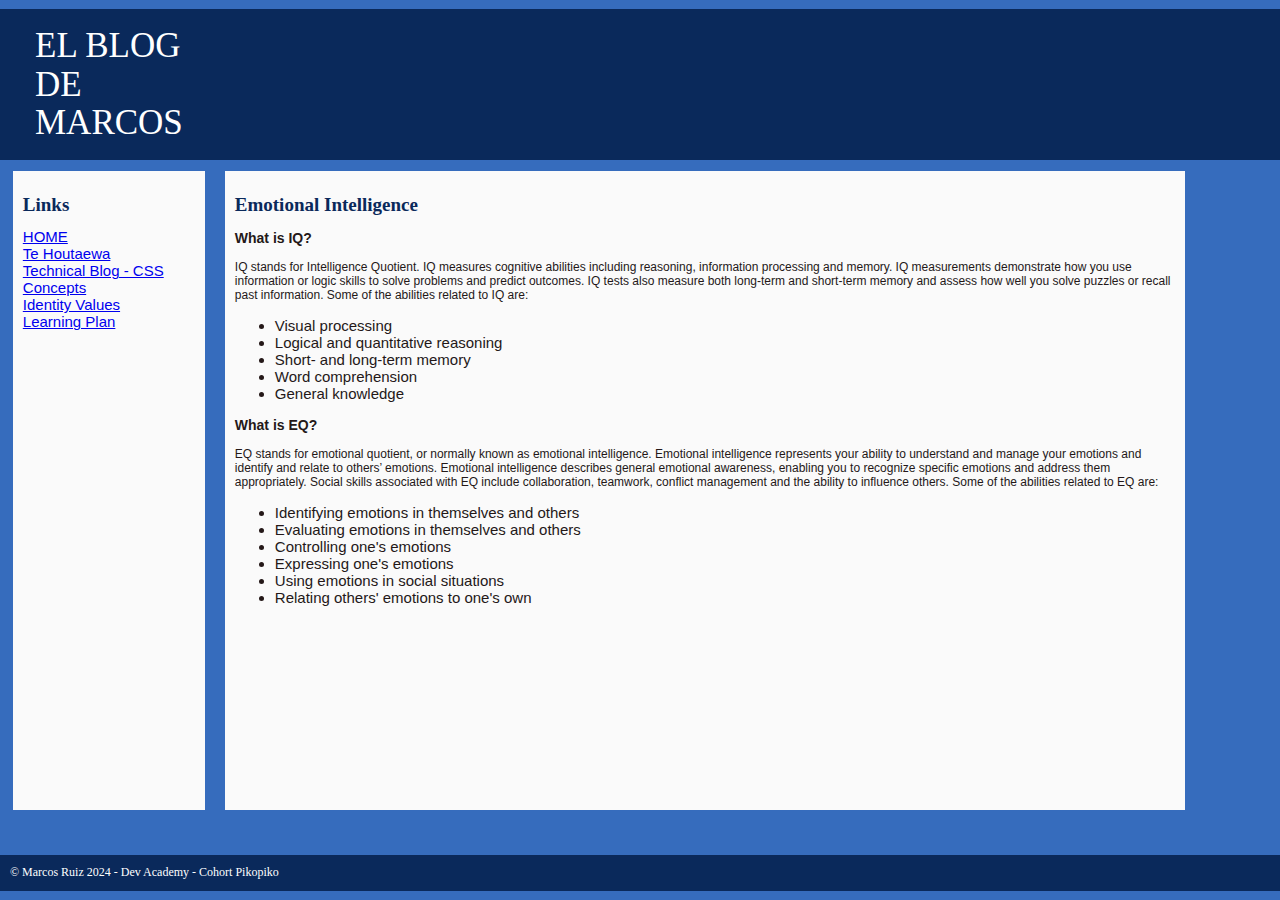
==== blog/emotional-intelligence.html @ efc2c73a "Add Emotional Intelligence file to the blog" ====
<html>
  <head>
    <meta name="viewport" content="width=device-width, initial-scale=1" />
    <link rel="stylesheet" href="../styles/main.css" />
    <title>Emotional Intelligence</title>
    <div class="header">
      <p>EL BLOG</p>
      <p>DE</p>
      <p>MARCOS</p>
    </div>
  </head>

  <body>
    <div class="menu">
      <h1 class="Titles">Links</h1>

      <ul class="links">
        <li> <a
          href="https://marcosruiz27.github.io/index.html"
          >HOME</a>
        
        </li>
        <li>
          <a
            href="https://marcosruiz27.github.io/blog/te-houtaewa-template.html"
            >Te Houtaewa</a>
        </li>
        <li><a
          href="https://marcosruiz27.github.io/blog/html-css.html"
          >Technical Blog - CSS Concepts</a></li>
          <li>
            <a
              href="https://marcosruiz27.github.io/blog/identity-values.html"
              >Identity Values</a>
          </li>
          <li>
            <a
              href="https://marcosruiz27.github.io/blog/learning-plan.html"
              >Learning Plan</a>
          </li>
      </ul>
    </div>
    <div class="content">
      <h1 class="Titles">Emotional Intelligence</h1>

  
      <h3 style="font-size: 14px;">What is IQ?</h3>
      <p style="font-size: 12px;">
        IQ stands for Intelligence Quotient. IQ measures cognitive abilities including reasoning, information processing and memory. IQ measurements demonstrate how you use information or logic skills to solve problems and predict outcomes. IQ tests also measure both long-term and short-term memory and assess how well you solve puzzles or recall past information.
Some of the abilities related to IQ are:
<ul>
  <li>Visual processing</li>
  <li>Logical and quantitative reasoning</li>
  <li>Short- and long-term memory</li>
  <li>Word comprehension</li>
  <li>General knowledge</li>
</ul>
      </p>
      <h3 style="font-size: 14px;">What is EQ?</h3>
        <p style="font-size: 12px;">
          EQ stands for emotional quotient, or normally known as emotional intelligence. Emotional intelligence represents your ability to understand and manage your emotions and identify and relate to others’ emotions. 
Emotional intelligence describes general emotional awareness, enabling you to recognize specific emotions and address them appropriately. Social skills associated with EQ include collaboration, teamwork, conflict management and the ability to influence others.
Some of the abilities related to EQ are:

<ul>
  <li>Identifying emotions in themselves and others</li>
  <li>Evaluating emotions in themselves and others</li>
  <li>Controlling one's emotions</li>
  <li>Expressing one's emotions</li>
  <li>Using emotions in social situations</li>
  <li>Relating others' emotions to one's own</li>
</ul>
</p>
      
     
     

    </div>
  </body>

  <footer>
    <div class="footer"> &#169 Marcos Ruiz 2024 - Dev Academy - Cohort Pikopiko</div>
  </footer>
</html>
---- styles/main.css ----
body {
  margin: 0;
  padding: 0;
  background-color: #366cbd;
  color: rgb(36, 24, 24);
  font-family: Arial, sans-serif;
  position: relative;
}

.header {
  background-color: #0a295b;
  color: #ffffff;
  font-family: impact;
  font-size: 35px;
  line-height: 0.1;
  padding-left: 35px;
  position: absolute;
  width: calc(100% - 0%);
  left: 0%;
  top: 1%;
  box-sizing: border-box;
}

.menu {
  position: absolute;
  top: 19%;
  bottom: 10%;
  width: 15%;
  padding: 10px;
  background-color: #fafafa;
  left: 1%;
  box-sizing: border-box;
}

.content {
  position: absolute;
  top: 19%;
  bottom: 10%;
  width: 75%;
  padding: 10px;
  background-color: #fafafa;
  left: 16%;
  right: 1%;
  margin-left: 20px;
  box-sizing: border-box;
  font-size: 15px;
}

.footer {
  background-color: #0a295b;
  color: #ffffff;
  font-family: verdana;
  font-size: 12px;
  padding: 10px;
  position: absolute;
  width: calc(100% - 0%);

  top: 95%;
  bottom: 1%;
  box-sizing: border-box;
}

.Titles {
  color: #0a295b;
  font-family: verdana;
  font-size: 19px;
}

.links {
  list-style-type: none;
  padding: 0;
  margin: 0;
  text-align: left;
  font-size: 15px;
}

.img1 {
  position: absolute;
  height: 350px;
  right: 50%;
  bottom: 3%;
}

.bordered-table {
  border-collapse: collapse;
  width: 80%;
  font-size: 5px;
}

.bordered-table td,
.bordered-table th {
  border: 1px solid #000000;
  padding: 2px;
  font-size: 12px;
}

.bordered-table th {
  background-color: #f2f2f2;
}
/* phones */

@media (max-width: 600px) {
  .menu,
  .content {
    float: none;
    top: 24%;
    width: 80%; /* Full width for better readability on small screens */
    margin-left: 0; /* Remove the margin to fit the width */
    font-size: 0.5rem;
  }

  .header,
  .footer {
    text-align: center; /* Center align text for header and footer on small screens */
  }

  .Titles {
    font-size: 12px;
  }
  .links {
    font-size: 10px;
  }

  .img1 {
    position: absolute;
    height: 60px;
    right: 3%;
    bottom: 6%;
  }
}

/* tablets */

@media (max-width: 900px) {
  .menu,
  .content {
    float: none;
    top: 20%;
    width: 80%;
    margin-left: 0;
    font-size: 0.7rem;
  }

  .header,
  .footer {
    text-align: center;
  }

  .Titles {
    font-size: 14px;
  }
  .links {
    font-size: 12px;
  }

  .img1 {
    position: absolute;
    height: 280px;
    right: 3%;
    bottom: 6%;
  }
}
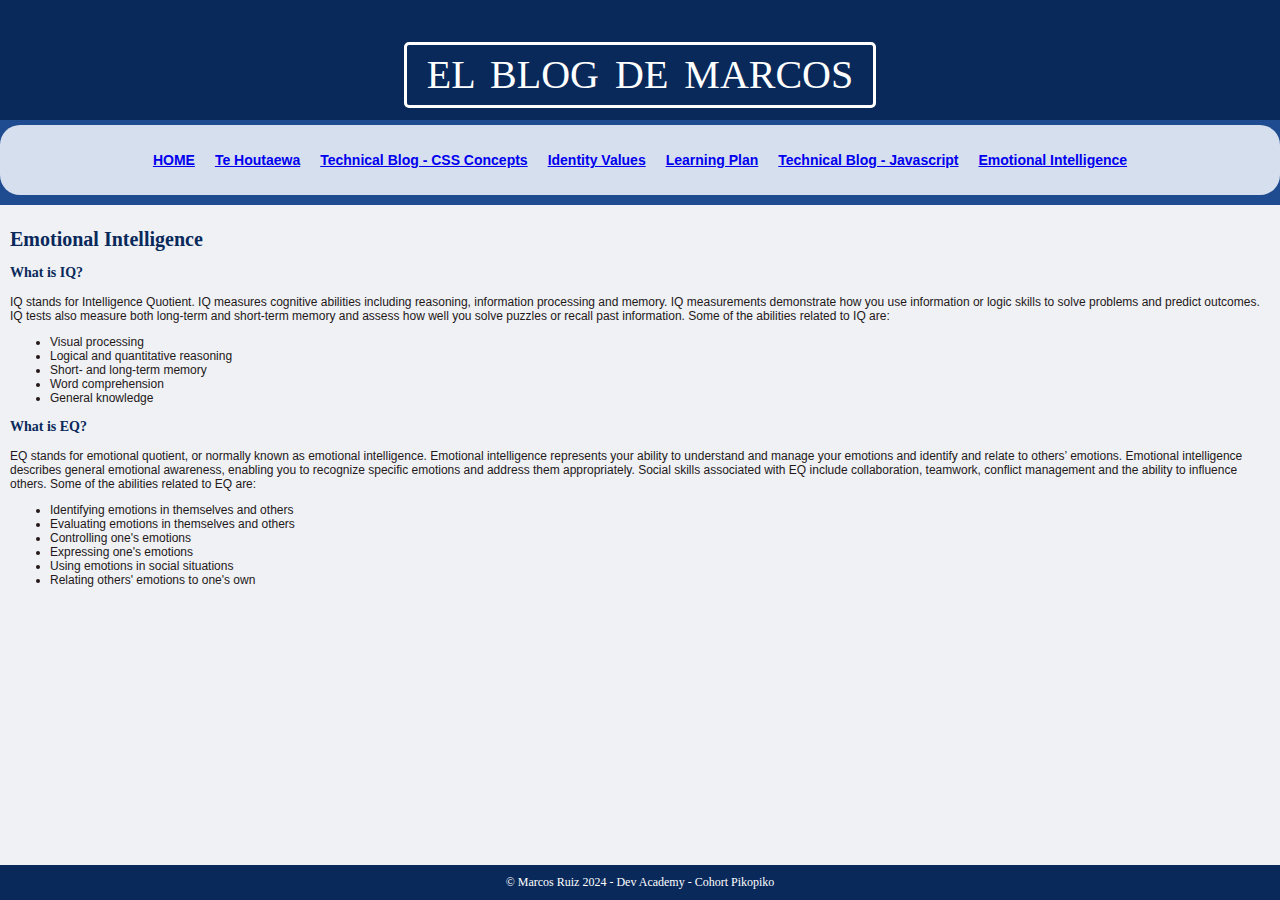
==== commit d47e9b7d: "Changes to Emotional Intelligence file to reflect latest CSS file changes" ====
--- a/blog/emotional-intelligence.html
+++ b/blog/emotional-intelligence.html
@@ -1,84 +1,60 @@
 <html>
   <head>
+    <meta charset="UTF-8">
     <meta name="viewport" content="width=device-width, initial-scale=1" />
     <link rel="stylesheet" href="../styles/main.css" />
-    <title>Emotional Intelligence</title>
+    <title>Emotional Inteligence</title>
+    
     <div class="header">
-      <p>EL BLOG</p>
-      <p>DE</p>
-      <p>MARCOS</p>
+      <p class="header-logo">EL BLOG DE MARCOS</p>
     </div>
   </head>
 
   <body>
     <div class="menu">
-      <h1 class="Titles">Links</h1>
+      <h1 class="titles"></h1>
 
       <ul class="links">
-        <li> <a
-          href="https://marcosruiz27.github.io/index.html"
-          >HOME</a>
-        
-        </li>
-        <li>
-          <a
-            href="https://marcosruiz27.github.io/blog/te-houtaewa-template.html"
-            >Te Houtaewa</a>
-        </li>
-        <li><a
-          href="https://marcosruiz27.github.io/blog/html-css.html"
-          >Technical Blog - CSS Concepts</a></li>
-          <li>
-            <a
-              href="https://marcosruiz27.github.io/blog/identity-values.html"
-              >Identity Values</a>
-          </li>
-          <li>
-            <a
-              href="https://marcosruiz27.github.io/blog/learning-plan.html"
-              >Learning Plan</a>
-          </li>
+        <li><a href="https://marcosruiz27.github.io/index.html">HOME</a></li>
+        <li><a href="https://marcosruiz27.github.io/blog/te-houtaewa-template.html">Te Houtaewa</a></li>
+        <li><a href="https://marcosruiz27.github.io/blog/html-css.html">Technical Blog - CSS Concepts</a></li>
+        <li><a href="https://marcosruiz27.github.io/blog/identity-values.html">Identity Values</a></li>
+        <li><a href="https://marcosruiz27.github.io/blog/learning-plan.html">Learning Plan</a></li>
+        <li><a href="https://marcosruiz27.github.io/blog/javascript-dom.html">Technical Blog - Javascript</a></li>
+        <li><a href="https://marcosruiz27.github.io/blog/emotional-intelligence.html">Emotional Intelligence</a></li>
       </ul>
     </div>
-    <div class="content">
-      <h1 class="Titles">Emotional Intelligence</h1>
+    <div class="content" class="text4content">
+      <h1 class="title1">Emotional Intelligence</h1>
+      <h3 class="title3">What is IQ?</h3>
+      <p style="font-size: 12px;">IQ stands for Intelligence Quotient. IQ measures cognitive abilities including reasoning, information processing and memory. IQ measurements demonstrate how you use information or logic skills to solve problems and predict outcomes. IQ tests also measure both long-term and short-term memory and assess how well you solve puzzles or recall past information. Some of the abilities related to IQ are:
+          
+        <ul>
+            <li>Visual processing</li>
+            <li>Logical and quantitative reasoning</li>
+            <li>Short- and long-term memory</li>
+            <li>Word comprehension</li>
+            <li>General knowledge</li>
+          </ul>
 
-  
-      <h3 style="font-size: 14px;">What is IQ?</h3>
-      <p style="font-size: 12px;">
-        IQ stands for Intelligence Quotient. IQ measures cognitive abilities including reasoning, information processing and memory. IQ measurements demonstrate how you use information or logic skills to solve problems and predict outcomes. IQ tests also measure both long-term and short-term memory and assess how well you solve puzzles or recall past information.
-Some of the abilities related to IQ are:
-<ul>
-  <li>Visual processing</li>
-  <li>Logical and quantitative reasoning</li>
-  <li>Short- and long-term memory</li>
-  <li>Word comprehension</li>
-  <li>General knowledge</li>
-</ul>
       </p>
-      <h3 style="font-size: 14px;">What is EQ?</h3>
-        <p style="font-size: 12px;">
-          EQ stands for emotional quotient, or normally known as emotional intelligence. Emotional intelligence represents your ability to understand and manage your emotions and identify and relate to others’ emotions. 
-Emotional intelligence describes general emotional awareness, enabling you to recognize specific emotions and address them appropriately. Social skills associated with EQ include collaboration, teamwork, conflict management and the ability to influence others.
-Some of the abilities related to EQ are:
+      <h3 class="title3">What is EQ?</h3>
+      <p style="font-size: 12px;">EQ stands for emotional quotient, or normally known as emotional intelligence. Emotional intelligence represents your ability to understand and manage your emotions and identify and relate to others’ emotions. Emotional intelligence describes general emotional awareness, enabling you to recognize specific emotions and address them appropriately. Social skills associated with EQ include collaboration, teamwork, conflict management and the ability to influence others. Some of the abilities related to EQ are:
 
-<ul>
-  <li>Identifying emotions in themselves and others</li>
-  <li>Evaluating emotions in themselves and others</li>
-  <li>Controlling one's emotions</li>
-  <li>Expressing one's emotions</li>
-  <li>Using emotions in social situations</li>
-  <li>Relating others' emotions to one's own</li>
-</ul>
-</p>
-      
-     
-     
-
+          <ul>
+            <li>Identifying emotions in themselves and others</li>
+            <li>Evaluating emotions in themselves and others</li>
+            <li>Controlling one's emotions</li>
+            <li>Expressing one's emotions</li>
+            <li>Using emotions in social situations</li>
+            <li>Relating others' emotions to one's own</li>
+          </ul>
+      </p>
+        
     </div>
   </body>
 
   <footer>
     <div class="footer"> &#169 Marcos Ruiz 2024 - Dev Academy - Cohort Pikopiko</div>
   </footer>
-</html>
+</html>--- a/styles/main.css
+++ b/styles/main.css
@@ -1,84 +1,110 @@
 body {
   margin: 0;
   padding: 0;
-  background-color: #366cbd;
+  background-color: #1f4c90;
   color: rgb(36, 24, 24);
   font-family: Arial, sans-serif;
   position: relative;
+  display: flex;
+  flex-direction: column;
+  min-height: 100vh;
 }
+
+/* This is for elements in the HEADER section */
 
 .header {
   background-color: #0a295b;
+  text-align: center;
+  align-items: center;
+  justify-content: center;
+  padding-top: 2px;
+  padding-bottom: 10px;
+  width: 100%;
+  box-sizing: border-box;
+  line-height: 1;
+  height: 120px;
+  margin-bottom: 5px;
+}
+
+.header-logo {
   color: #ffffff;
   font-family: impact;
-  font-size: 35px;
-  line-height: 0.1;
-  padding-left: 35px;
-  position: absolute;
-  width: calc(100% - 0%);
-  left: 0%;
-  top: 1%;
-  box-sizing: border-box;
+  font-size: 40px;
+  padding: 10px 20px;
+  border: 3px solid #ffffff;
+  border-radius: 5px;
+  display: inline-block;
+  word-spacing: 6px;
 }
 
 .menu {
-  position: absolute;
-  top: 19%;
-  bottom: 10%;
-  width: 15%;
-  padding: 10px;
-  background-color: #fafafa;
-  left: 1%;
+  width: 100%;
+  padding: 15px;
+  background-color: #d6dfed;
   box-sizing: border-box;
-}
-
-.content {
-  position: absolute;
-  top: 19%;
-  bottom: 10%;
-  width: 75%;
-  padding: 10px;
-  background-color: #fafafa;
-  left: 16%;
-  right: 1%;
-  margin-left: 20px;
-  box-sizing: border-box;
-  font-size: 15px;
-}
-
-.footer {
-  background-color: #0a295b;
-  color: #ffffff;
-  font-family: verdana;
-  font-size: 12px;
-  padding: 10px;
-  position: absolute;
-  width: calc(100% - 0%);
-
-  top: 95%;
-  bottom: 1%;
-  box-sizing: border-box;
-}
-
-.Titles {
-  color: #0a295b;
-  font-family: verdana;
-  font-size: 19px;
+  height: 70px;
+  border-radius: 20px;
+  display: flex;
+  justify-content: center;
+  align-items: center;
 }
 
 .links {
   list-style-type: none;
-  padding: 0;
-  margin: 0;
-  text-align: left;
-  font-size: 15px;
+  margin: 1%;
+  padding: 1%;
+  display: flex;
+  font-weight: bold;
+  text-align: center;
+  align-items: center;
+  justify-content: center;
 }
 
-.img1 {
-  position: absolute;
-  height: 350px;
-  right: 50%;
-  bottom: 3%;
+.links li {
+  font-size: 14px;
+  margin: 10px;
+}
+
+/* This is for elements in the CONTENT section */
+
+.content {
+  flex: 1;
+  width: 100%;
+  padding: 10px;
+  background-color: #eff1f5;
+  box-sizing: border-box;
+  font-size: 12px;
+  margin-top: 10px;
+}
+
+.title1 {
+  color: #0a295b;
+  font-family: verdana;
+  font-size: 20px;
+}
+
+.title2 {
+  color: #0a295b;
+  font-family: verdana;
+  font-size: 17px;
+}
+
+.title3 {
+  color: #0a295b;
+  font-family: verdana;
+  font-size: 14px;
+}
+
+.text4content {
+  color: #0d0d0d;
+  font-family: verdana;
+  font-size: 12px;
+}
+
+.imghome {
+  display: block;
+  margin-left: auto;
+  margin-right: auto;
 }
 
 .bordered-table {
@@ -97,26 +123,37 @@
 .bordered-table th {
   background-color: #f2f2f2;
 }
+
+/* This is for elements in the FOOTER section */
+
+.footer {
+  background-color: #0a295b;
+  color: #ffffff;
+  font-family: verdana;
+  font-size: 12px;
+  padding: 10px;
+  width: 100%;
+  box-sizing: border-box;
+  text-align: center;
+}
+
 /* phones */
-
-@media (max-width: 600px) {
+/* @media (max-width: 600px) {
   .menu,
   .content {
-    float: none;
-    top: 24%;
-    width: 80%; /* Full width for better readability on small screens */
-    margin-left: 0; /* Remove the margin to fit the width */
+    width: 100%; 
     font-size: 0.5rem;
   }
 
   .header,
   .footer {
-    text-align: center; /* Center align text for header and footer on small screens */
+    text-align: center;
   }
 
   .Titles {
     font-size: 12px;
   }
+
   .links {
     font-size: 10px;
   }
@@ -127,17 +164,13 @@
     right: 3%;
     bottom: 6%;
   }
-}
+} */
 
 /* tablets */
-
-@media (max-width: 900px) {
+/* @media (max-width: 900px) {
   .menu,
   .content {
-    float: none;
-    top: 20%;
-    width: 80%;
-    margin-left: 0;
+    width: 100%; 
     font-size: 0.7rem;
   }
 
@@ -149,6 +182,7 @@
   .Titles {
     font-size: 14px;
   }
+
   .links {
     font-size: 12px;
   }
@@ -159,4 +193,4 @@
     right: 3%;
     bottom: 6%;
   }
-}
+} */
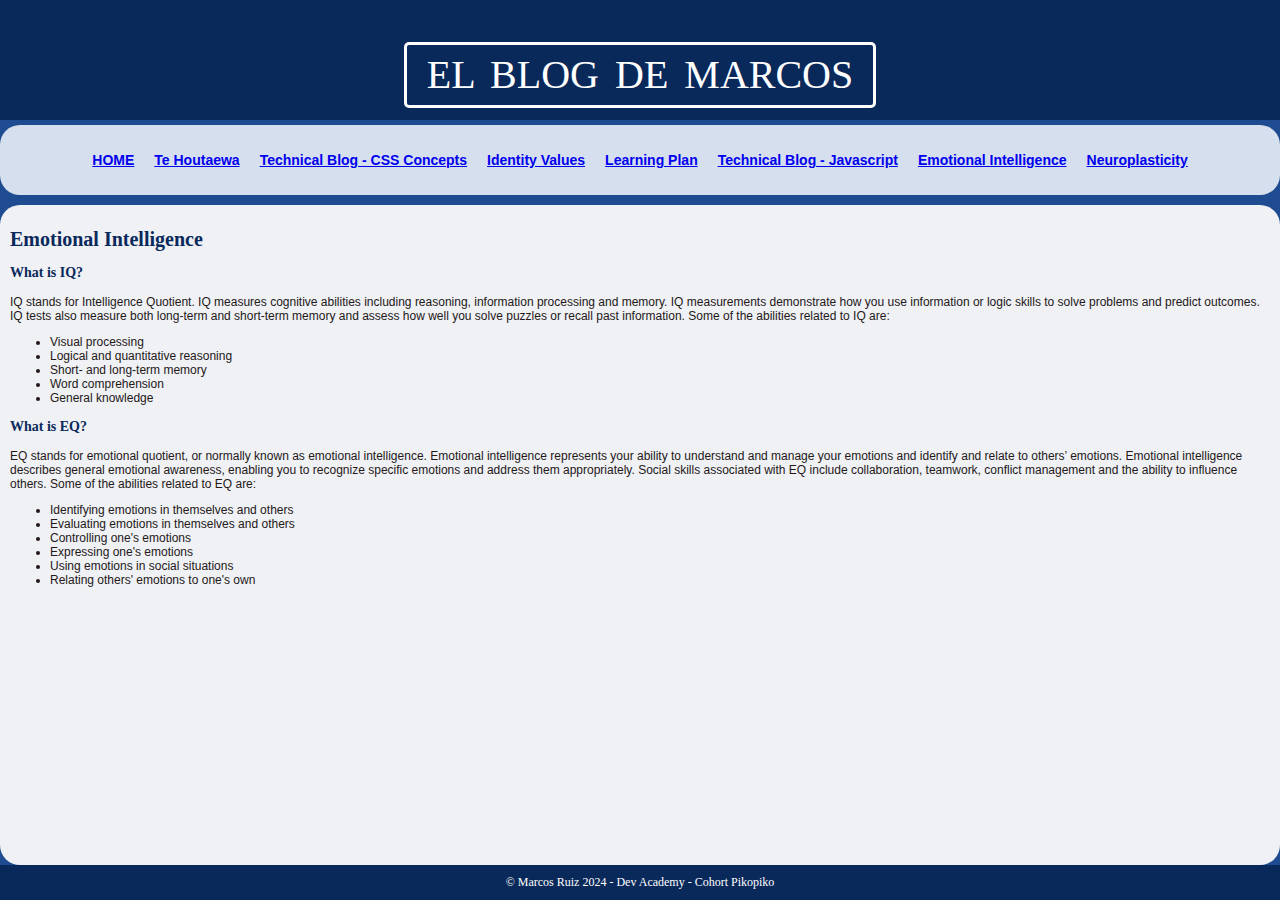
==== commit e446ba5c: "Add Link to Neuroplasticity Blog" ====
--- a/blog/emotional-intelligence.html
+++ b/blog/emotional-intelligence.html
@@ -22,6 +22,7 @@
         <li><a href="https://marcosruiz27.github.io/blog/learning-plan.html">Learning Plan</a></li>
         <li><a href="https://marcosruiz27.github.io/blog/javascript-dom.html">Technical Blog - Javascript</a></li>
         <li><a href="https://marcosruiz27.github.io/blog/emotional-intelligence.html">Emotional Intelligence</a></li>
+        <li><a href="https://marcosruiz27.github.io/blog/neuroplasticity.html">Neuroplasticity</a></li>
       </ul>
     </div>
     <div class="content" class="text4content">
--- a/styles/main.css
+++ b/styles/main.css
@@ -3,7 +3,7 @@
   padding: 0;
   background-color: #1f4c90;
   color: rgb(36, 24, 24);
-  font-family: Arial, sans-serif;
+  font-family: verdana, sans-serif;
   position: relative;
   display: flex;
   flex-direction: column;
@@ -75,6 +75,7 @@
   box-sizing: border-box;
   font-size: 12px;
   margin-top: 10px;
+  border-radius: 20px;
 }
 
 .title1 {
@@ -111,6 +112,8 @@
   border-collapse: collapse;
   width: 80%;
   font-size: 5px;
+  margin-left: auto;
+  margin-right: auto;
 }
 
 .bordered-table td,
@@ -124,6 +127,20 @@
   background-color: #f2f2f2;
 }
 
+.code-block {
+  background-color: #f5f4f4;
+  border: 1px solid #e6e8f4;
+  border-radius: 4px;
+  padding: 10px;
+  overflow: auto;
+  white-space: pre-wrap;
+}
+
+.code-snippet {
+  font-family: 'Courier New', Courier, monospace;
+  color: #d63384;
+}
+
 /* This is for elements in the FOOTER section */
 
 .footer {
@@ -137,60 +154,117 @@
   text-align: center;
 }
 
-/* phones */
-/* @media (max-width: 600px) {
-  .menu,
+/* This is for smaller devices */
+
+/* Phones */
+@media (max-width: 600px) {
+  .header-logo {
+    font-size: 30px;
+    padding: 8px 15px;
+  }
+
+  .menu {
+    padding: 10px;
+    height: auto;
+    flex-direction: column;
+  }
+
+  .links {
+    flex-direction: column;
+  }
+
+  .links li {
+    margin: 5px 0;
+    font-size: 12px;
+  }
+
   .content {
-    width: 100%; 
-    font-size: 0.5rem;
-  }
-
-  .header,
-  .footer {
-    text-align: center;
-  }
-
-  .Titles {
-    font-size: 12px;
-  }
-
-  .links {
+    padding: 5px;
+    margin-top: 5px;
+  }
+
+  .title1 {
+    font-size: 18px;
+  }
+
+  .title2 {
+    font-size: 16px;
+  }
+
+  .title3 {
+    font-size: 14px;
+  }
+
+  .text4content {
+    font-size: 11px;
+  }
+
+  .bordered-table {
+    width: 100%;
     font-size: 10px;
   }
 
-  .img1 {
-    position: absolute;
-    height: 60px;
-    right: 3%;
-    bottom: 6%;
-  }
-} */
-
-/* tablets */
-/* @media (max-width: 900px) {
-  .menu,
+  .bordered-table td,
+  .bordered-table th {
+    padding: 1px;
+    font-size: 10px;
+  }
+}
+
+.imghome {
+  max-width: 60%;
+}
+
+/* Tablets */
+@media (max-width: 900px) {
+  .header-logo {
+    font-size: 35px;
+    padding: 8px 18px;
+  }
+
+  .menu {
+    padding: 12px;
+    height: auto;
+  }
+
+  .links li {
+    margin: 8px;
+    font-size: 13px;
+  }
+
   .content {
-    width: 100%; 
-    font-size: 0.7rem;
-  }
-
-  .header,
-  .footer {
-    text-align: center;
-  }
-
-  .Titles {
-    font-size: 14px;
-  }
-
-  .links {
-    font-size: 12px;
-  }
-
-  .img1 {
-    position: absolute;
-    height: 280px;
-    right: 3%;
-    bottom: 6%;
-  }
-} */
+    padding: 8px;
+    margin-top: 8px;
+  }
+
+  .title1 {
+    font-size: 19px;
+  }
+
+  .title2 {
+    font-size: 17px;
+  }
+
+  .title3 {
+    font-size: 15px;
+  }
+
+  .text4content {
+    font-size: 11px;
+  }
+
+  .bordered-table {
+    width: 90%;
+    font-size: 11px;
+  }
+
+  .bordered-table td,
+  .bordered-table th {
+    padding: 1.5px;
+    font-size: 11px;
+  }
+}
+
+.imghome .imghome {
+  max-width: 80%;
+}
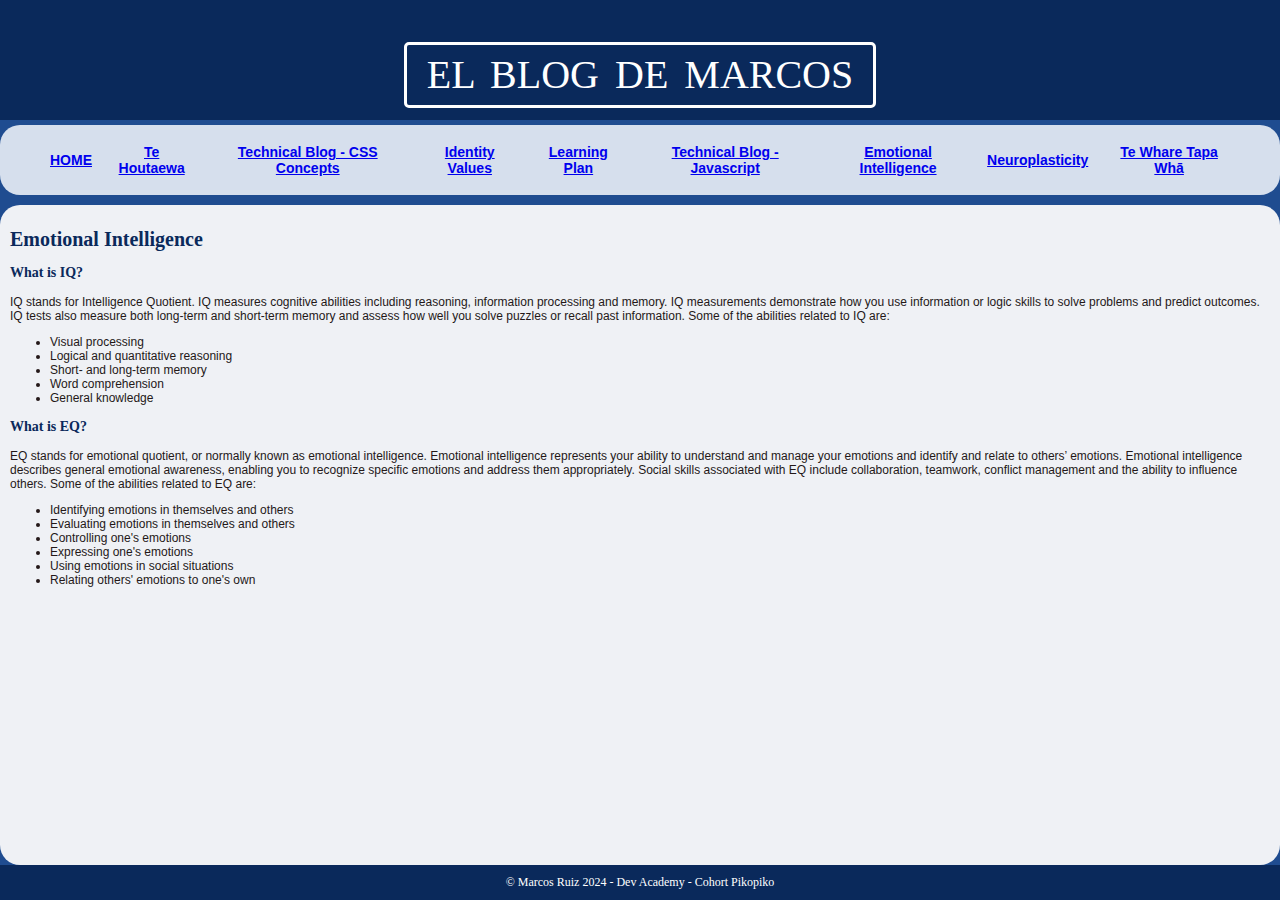
==== commit 0a4eb2f0: "Update links" ====
--- a/blog/emotional-intelligence.html
+++ b/blog/emotional-intelligence.html
@@ -23,6 +23,7 @@
         <li><a href="https://marcosruiz27.github.io/blog/javascript-dom.html">Technical Blog - Javascript</a></li>
         <li><a href="https://marcosruiz27.github.io/blog/emotional-intelligence.html">Emotional Intelligence</a></li>
         <li><a href="https://marcosruiz27.github.io/blog/neuroplasticity.html">Neuroplasticity</a></li>
+        <li><a href="https://marcosruiz27.github.io/blog/te-whare-tapa-wha.html">Te Whare Tapa Whā</a></li>
       </ul>
     </div>
     <div class="content" class="text4content">
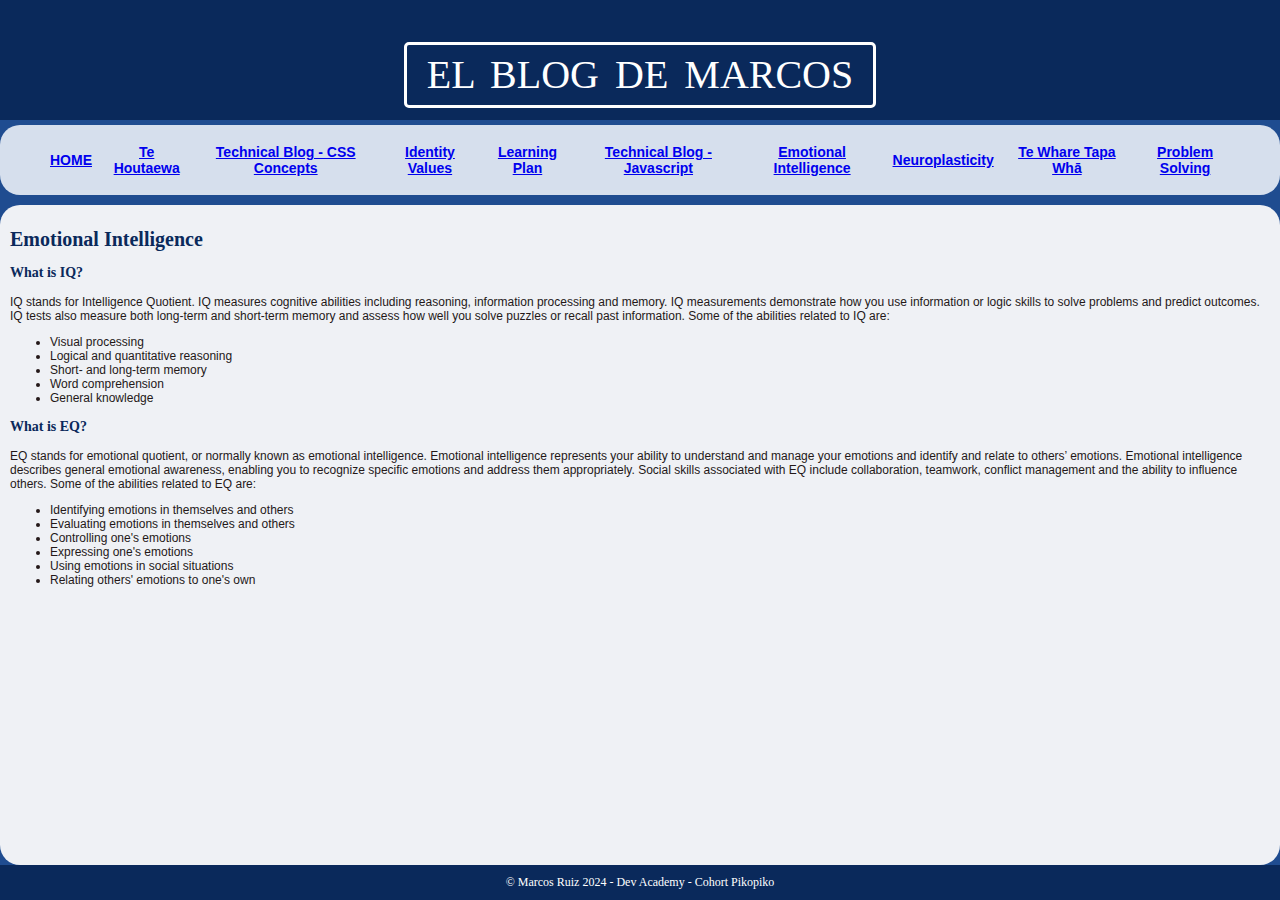
==== commit 95e69e6d: "Update links in all files" ====
--- a/blog/emotional-intelligence.html
+++ b/blog/emotional-intelligence.html
@@ -24,6 +24,7 @@
         <li><a href="https://marcosruiz27.github.io/blog/emotional-intelligence.html">Emotional Intelligence</a></li>
         <li><a href="https://marcosruiz27.github.io/blog/neuroplasticity.html">Neuroplasticity</a></li>
         <li><a href="https://marcosruiz27.github.io/blog/te-whare-tapa-wha.html">Te Whare Tapa Whā</a></li>
+        <li><a href="https://marcosruiz27.github.io/blog/problem-solving.html">Problem Solving</a></li>
       </ul>
     </div>
     <div class="content" class="text4content">
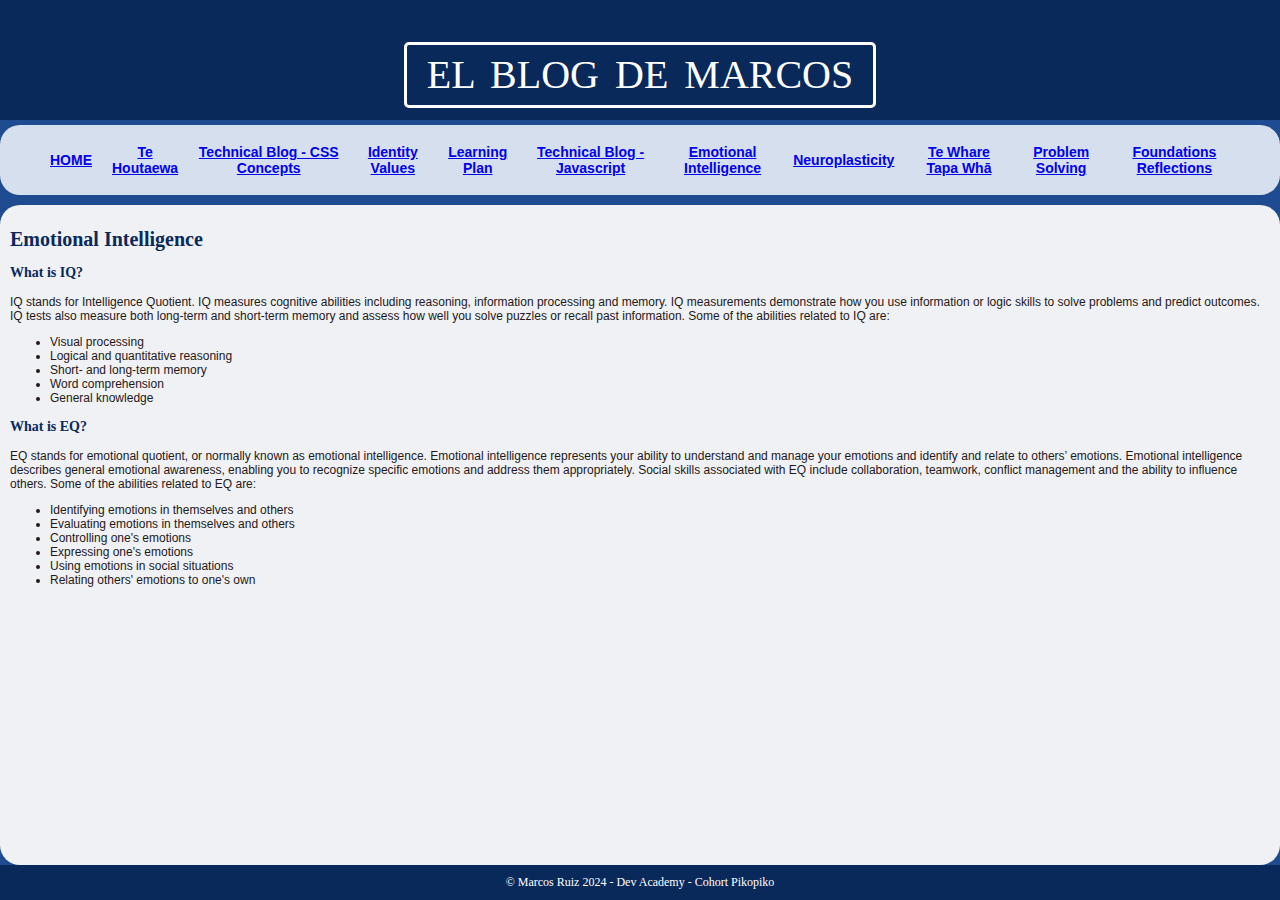
==== commit d36d4cc1: "Update Links" ====
--- a/blog/emotional-intelligence.html
+++ b/blog/emotional-intelligence.html
@@ -25,6 +25,7 @@
         <li><a href="https://marcosruiz27.github.io/blog/neuroplasticity.html">Neuroplasticity</a></li>
         <li><a href="https://marcosruiz27.github.io/blog/te-whare-tapa-wha.html">Te Whare Tapa Whā</a></li>
         <li><a href="https://marcosruiz27.github.io/blog/problem-solving.html">Problem Solving</a></li>
+        <li><a href="https://marcosruiz27.github.io/blog/foundations-reflection.html">Foundations Reflections</a></li>
       </ul>
     </div>
     <div class="content" class="text4content">
--- a/styles/main.css
+++ b/styles/main.css
@@ -96,6 +96,12 @@
   font-size: 14px;
 }
 
+.title4 {
+  color: #0a295b;
+  font-family: verdana;
+  font-size: 12px;
+}
+
 .text4content {
   color: #0d0d0d;
   font-family: verdana;
